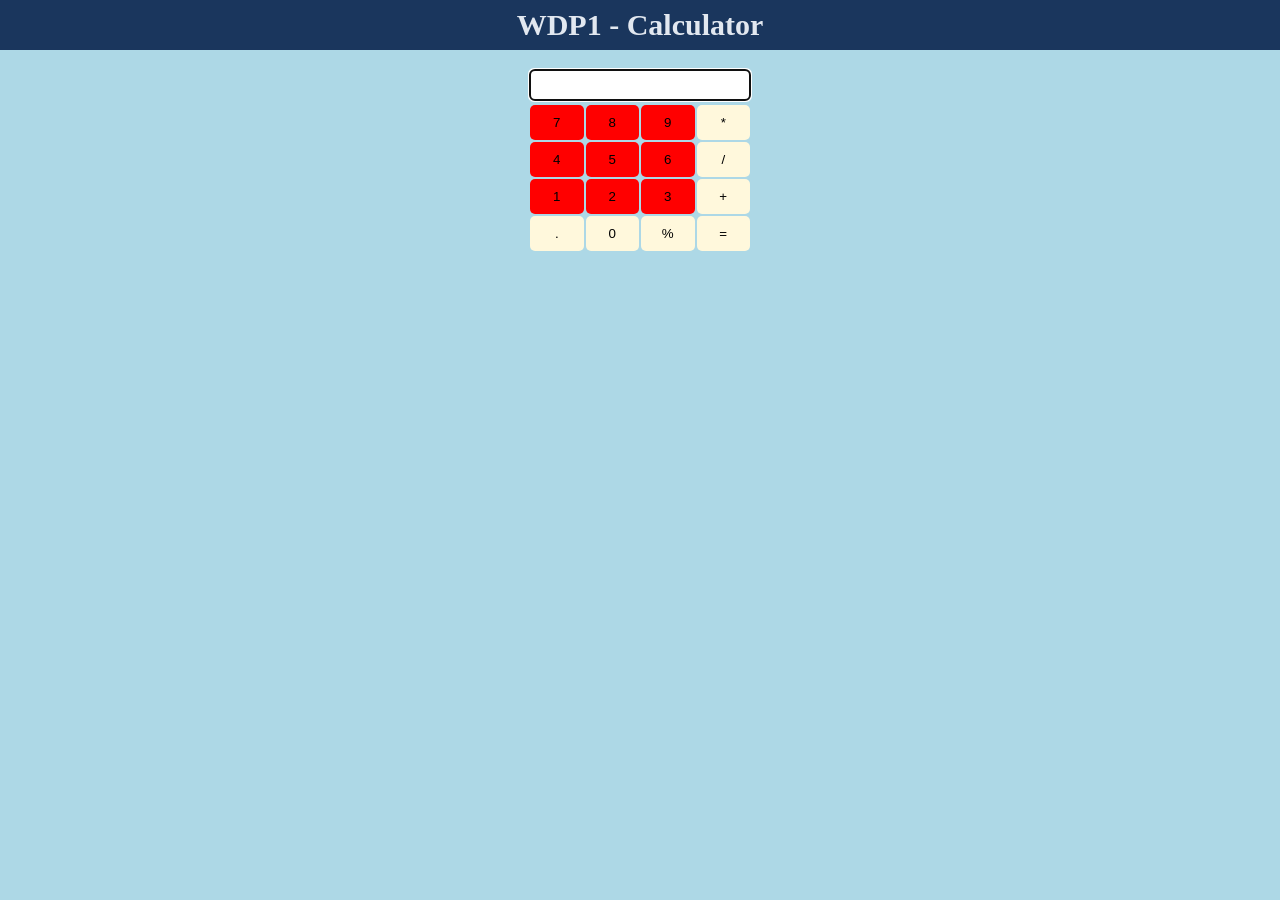
==== index.html @ 2852dcce "Add files via upload" ====
<!DOCTYPE html>
<html lang="en">

<head>
  <meta charset="UTF-8">
  <meta http-equiv="X-UA-Compatible" content="IE=Edge">
  <meta name="viewport" content="width=device-width, initial-scale=1">

  <title>HTML</title>

  <!-- HTML -->


  <!-- Custom Styles -->
  <link rel="stylesheet" href="style.css">
</head>

<body>
  <nav>
    <div>
      <h1>WDP1 - Calculator</h1>
    </div>
  </nav>
  <main>
    <div>
      <input type="text" pattern="[0-9\+\-\*\/\.\% ]*" inputmode="decimal" autofocus>
      <div>
        <button class="num">7</button>
        <button class="num">8</button>
        <button class="num">9</button>
        <button>*</button>
        <button class="num">4</button>
        <button class="num">5</button>
        <button class="num">6</button>
        <button>/</button>
        <button class="num">1</button>
        <button class="num">2</button>
        <button class="num">3</button>
        <button>+</button>
        <button>.</button>
        <button>0</button>
        <button>%</button>
        <button>=</button>
        
      </div>
    </div>
  </main>




  <script src="main.js"></script>
</body>

</html>
---- style.css ----
*{
  margin:0;
  padding: 0;
}
body {
    font-size: 15pt;
    background-color: lightblue;
}
nav{
  
}
nav div{
  display : flex;
  align-items: center;
  justify-content: center;
  background-color: #1a365d;
  color: #e2e8f0;
  margin-bottom: 20px;
  position: sticky;
  height : 50px;
  
}

main div {
  width : 220px;
  margin: auto;
}
main div div{
  display : grid;
  margin :auto;
  gap: 2px;
  grid-template-columns: repeat(4,1fr);
  
}

button{
  border-radius: 5px;
  background-color: cornsilk;
  border : 0px;
  height : 35px;
}
button:active{
  background-color: silver;
}
input{
  height: 30px;
  width: 100%;
  border: 0;
  border-radius: 5px;
  margin-bottom: 5px;
  
}

.num{
  background-color: red;
}
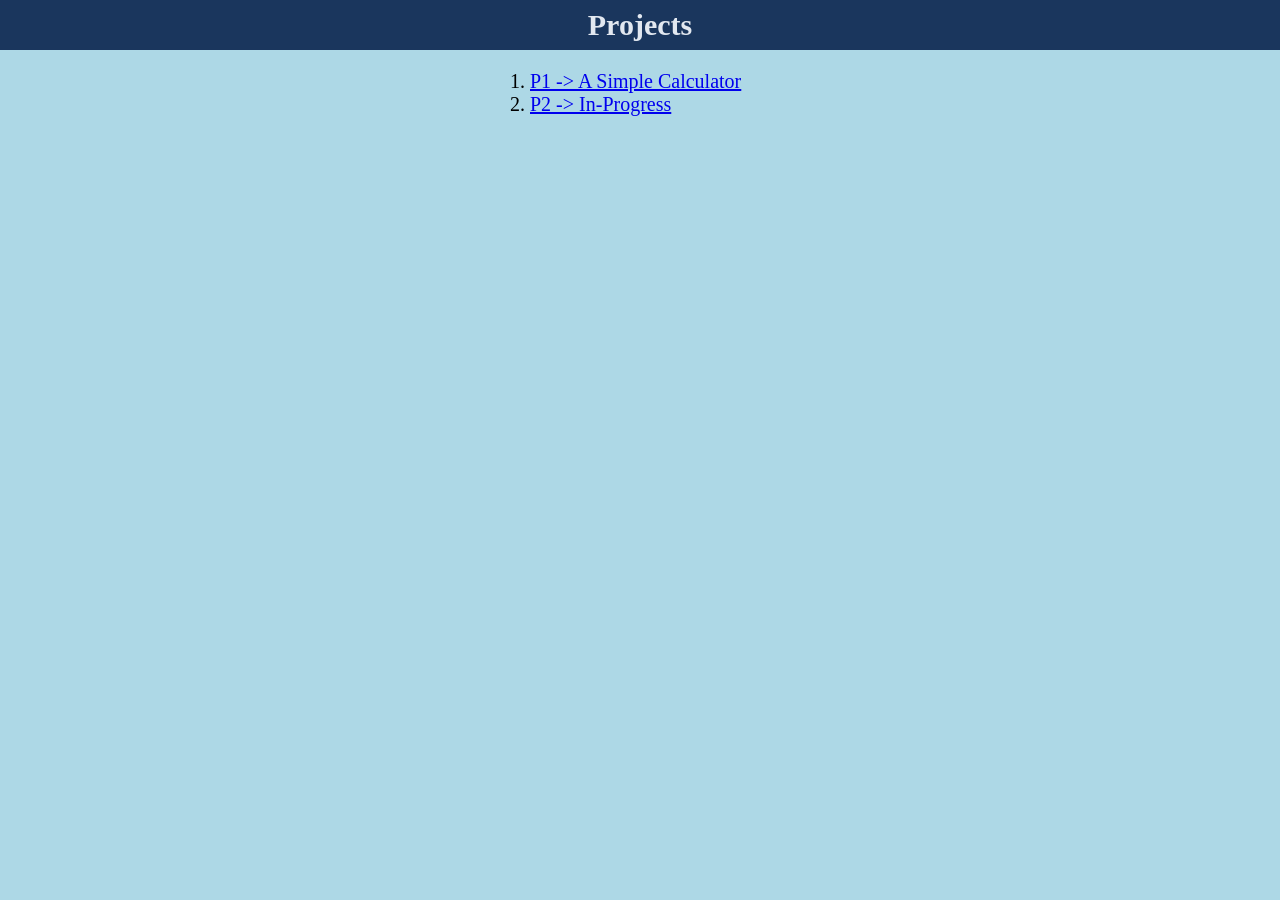
==== commit b2cc544e: "Create index.html" ====
--- a/index.html
+++ b/index.html
@@ -1,55 +1,32 @@
 <!DOCTYPE html>
-<html lang="en">
+<html>
 
 <head>
   <meta charset="UTF-8">
-  <meta http-equiv="X-UA-Compatible" content="IE=Edge">
   <meta name="viewport" content="width=device-width, initial-scale=1">
-
-  <title>HTML</title>
-
-  <!-- HTML -->
-
-
-  <!-- Custom Styles -->
+  <title>WEB DEV LEARNING</title>
   <link rel="stylesheet" href="style.css">
 </head>
 
 <body>
   <nav>
     <div>
-      <h1>WDP1 - Calculator</h1>
+      <h1>Projects</h1>
     </div>
   </nav>
   <main>
     <div>
-      <input type="text" pattern="[0-9\+\-\*\/\.\% ]*" inputmode="decimal" autofocus>
-      <div>
-        <button class="num">7</button>
-        <button class="num">8</button>
-        <button class="num">9</button>
-        <button>*</button>
-        <button class="num">4</button>
-        <button class="num">5</button>
-        <button class="num">6</button>
-        <button>/</button>
-        <button class="num">1</button>
-        <button class="num">2</button>
-        <button class="num">3</button>
-        <button>+</button>
-        <button>.</button>
-        <button>0</button>
-        <button>%</button>
-        <button>=</button>
-        
-      </div>
+      <ol>
+        <li><a href="calc/index.html">P1 -> A Simple Calculator</a></li>
+        <li><a href="#">P2 -> In-Progress</a></li>
+      </ol>
     </div>
   </main>
 
 
-
-
-  <script src="main.js"></script>
+  <script src="main.js">
+    main.js
+  </script>
 </body>
 
-</html>+</html>
